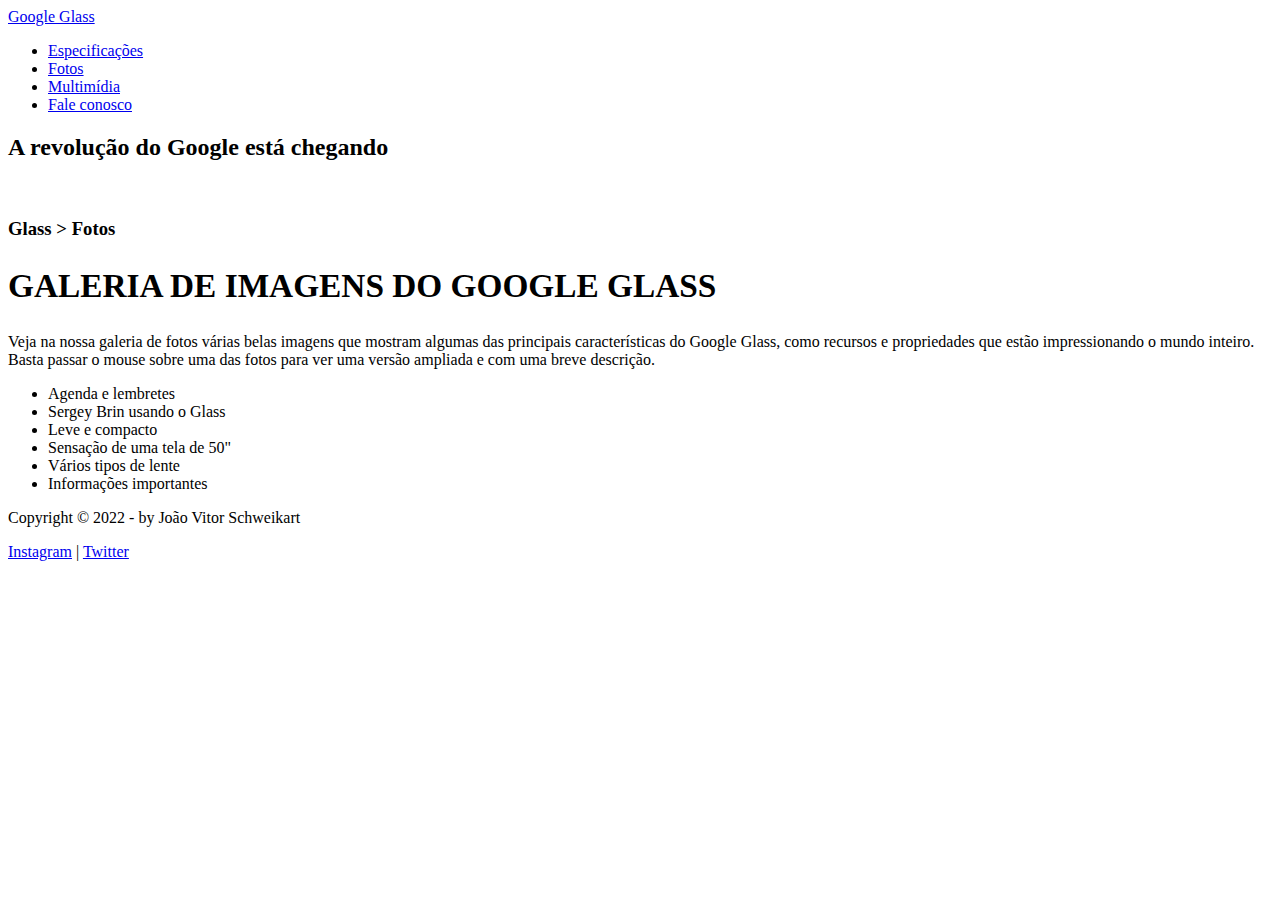
==== fotos.html @ 835a7451 "Initial commit" ====
<!DOCTYPE html>
<html lang="pt-br">
<head>
    <meta charset="UTF-8">
    <title>
        Curso de HTML-5
    </title>
    <link rel="stylesheet" type="text/css" href="_css/fotos.css"/>
    <link rel="stylesheet" type="text/css" href="_css/estilo.css"/>
</head>
<script src="_javascript/funcoes.js"></script>
<body>
<header id="cabecalho">
    <nav id="menu">
        <li id="glass" onmouseover="mudaFoto('_imagens/glass-oculos-preto-peq.png')" onmouseout="mudaFoto('_imagens/fotos.png')"><a href="index.html">Google Glass</a></li>
        <ul>
            <li onmouseover="mudaFoto('_imagens/especificacoes.png')" onmouseout="mudaFoto('_imagens/fotos.png')"><a href="specs.html">Especificações</a></li>
            <li onmouseover="mudaFoto('_imagens/fotos.png')" onmouseout="mudaFoto('_imagens/fotos.png')"><a href="fotos.html">Fotos</a></li>
            <li onmouseover="mudaFoto('_imagens/multimidia.png')" onmouseout="mudaFoto('_imagens/fotos.png')"><a href="multimidia.html">Multimídia</a></li>
            <li onmouseover="mudaFoto('_imagens/contato.png')" onmouseout="mudaFoto('_imagens/fotos.png')"><a href="fale-conosco.html">Fale conosco</a></li>
        </ul>
    </nav>
    <div id="subtitulo">
        <h2>A revolução do Google está chegando</h2>
        <img id="icone" src="_imagens/fotos.png" alt=""/>
    </div>
</header>
<div id="interface">

    <section id="corpo-full"><h3>Glass > Fotos</h3>
        <article id="not">
            <h2 style="font-size: 25pt">GALERIA DE IMAGENS DO GOOGLE GLASS</h2>

            <p>Veja na nossa galeria de fotos várias belas imagens que mostram algumas das principais características do Google Glass, como recursos e propriedades que estão impressionando o mundo inteiro. Basta passar o mouse sobre uma das fotos para ver uma versão ampliada e com uma breve descrição.</p>

            <ul id="albumfotos">
                <li id="foto01"><span>Agenda e lembretes</span></li>
                <li id="foto02"><span>Sergey Brin usando o Glass</span></li>
                <li id="foto03"><span>Leve e compacto</span></li>
                <li id="foto04"><span>Sensação de uma tela de 50"</span></li>
                <li id="foto05"><span>Vários tipos de lente</span></li>
                <li id="foto06"><span>Informações importantes</span></li>
            </ul>

        </article>
    </section>
    
<footer id="rodape">
    <p>Copyright &copy; 2022 - by João Vitor Schweikart</p>
    <p><a href="https://www.instagram.com/joaoschweikart/" target="_blank">Instagram</a> | <a href="https://twitter.com/joaoschweikart" target="_blank">Twitter</a></p>
</footer>
</div>
</body>
</html>
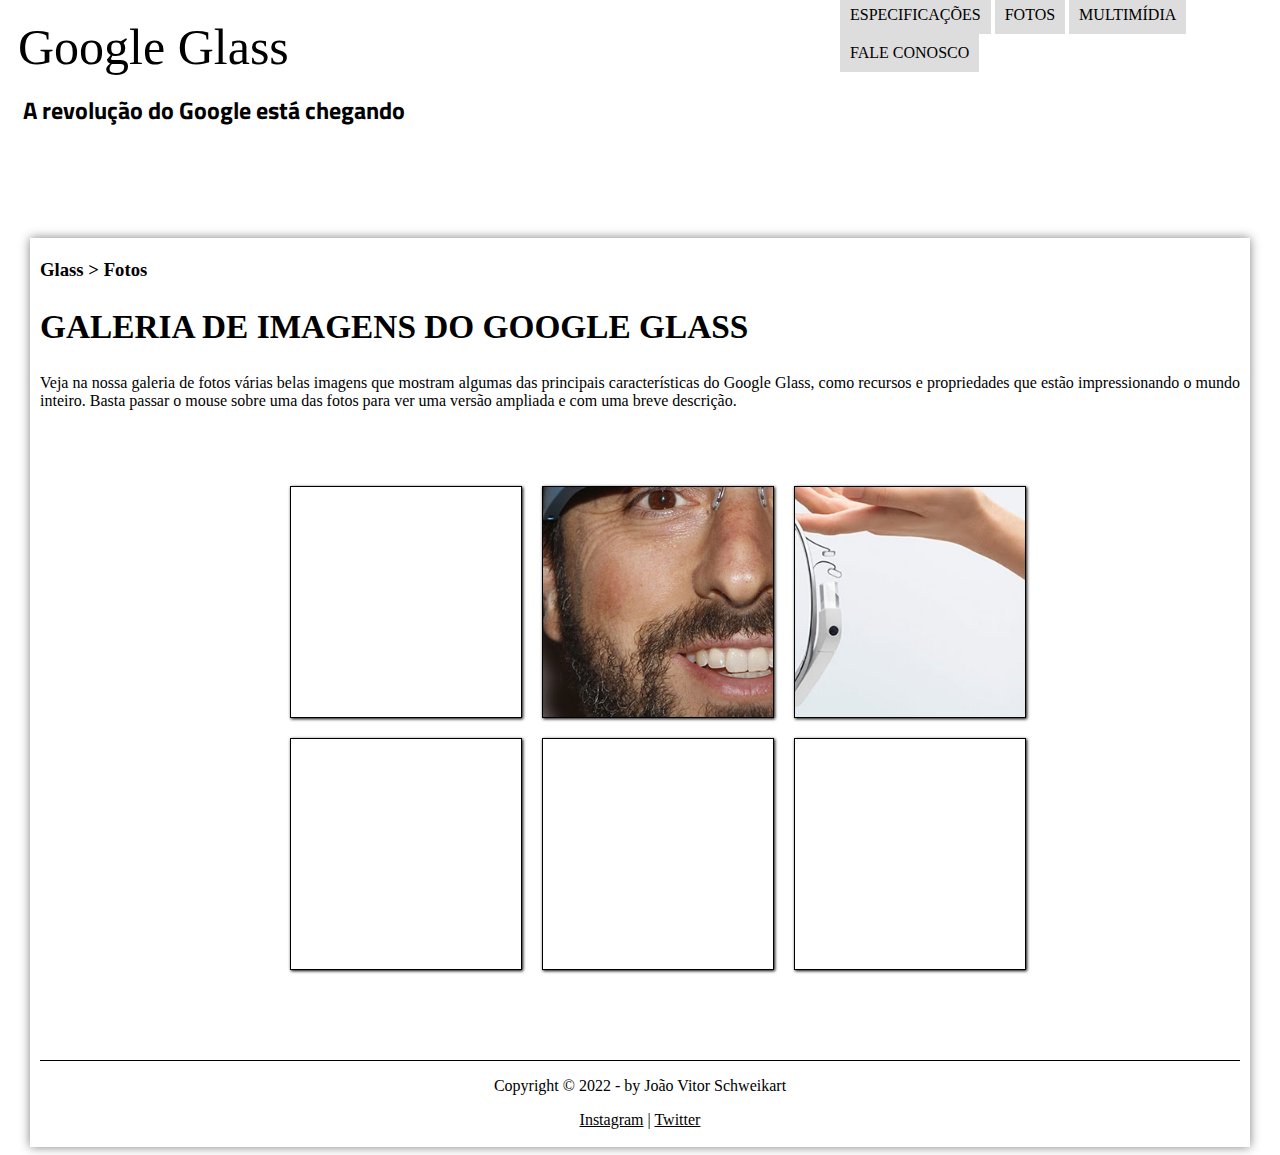
==== commit 5a8d8272: "main" ====
--- a/fotos.html
+++ b/fotos.html
@@ -26,7 +26,6 @@
     </div>
 </header>
 <div id="interface">
-
     <section id="corpo-full"><h3>Glass > Fotos</h3>
         <article id="not">
             <h2 style="font-size: 25pt">GALERIA DE IMAGENS DO GOOGLE GLASS</h2>
--- a/_css/fotos.css
+++ b/_css/fotos.css
@@ -0,0 +1,93 @@
+@charset "UTF-8";
+
+ul#albumfotos {
+    width: 1000px;
+    padding: 50px 80px 80px 240px;
+    margin: 0 auto;
+    overflow: hidden;
+    list-style: none;
+}
+
+ul#albumfotos li {
+    float: left;
+    width: 220px;
+    height: 220px;
+    margin: 10px;
+    border: 1px solid black;
+    padding: 5px;
+    box-shadow: 1px 1px 3px black;
+    -webkit-transition: all 0.2s ease-in;
+}
+
+ul#albumfotos li:hover {
+    -webkit-transform: scale(1.5);
+}
+
+ul#albumfotos li span {
+    opacity: 0;
+    color: white;
+    text-shadow: 1px 1px 1px 1px;
+    background-color: rgba(0,0,0,.4);
+    padding: 5px;
+    line-height: 410px;
+    transition: opacity 1s;
+    font-size: 12px;
+}
+
+ul#albumfotos li:hover span {
+    opacity: 1;
+}
+
+ul#albumfotos li#foto01 {
+    background: white url("../_imagens/galeria-01.jpg") no-repeat 50% 50%;
+    background-size: 400px 400px;
+}
+ul#albumfotos li#foto01:hover {
+    background-position: 0px 0px;
+    background-size: 230px 230px;
+}
+
+ul#albumfotos li#foto02 {
+    background: white url("../_imagens/galeria-02.jpg") no-repeat 50% 50%;
+    background-size: 400px 400px;
+}
+ul#albumfotos li#foto02:hover {
+    background-position: 0px 0px;
+    background-size: 230px 230px;
+}
+
+ul#albumfotos li#foto03 {
+    background: white url("../_imagens/galeria-03.jpg") no-repeat 50% 50%;
+    background-size: 400px 400px;
+}
+ul#albumfotos li#foto03:hover {
+    background-position: 0px 0px;
+    background-size: 230px 230px;
+}
+
+ul#albumfotos li#foto04 {
+    background: white url("../_imagens/galeria-04.jpg") no-repeat 50% 50%;
+    background-size: 400px 400px;
+}
+ul#albumfotos li#foto04:hover {
+    background-position: 0px 0px;
+    background-size: 230px 230px;
+}
+
+ul#albumfotos li#foto05 {
+    background: white url("../_imagens/galeria-05.jpg") no-repeat 50% 50%;
+    background-size: 400px 400px;
+}
+ul#albumfotos li#foto05:hover {
+    background-position: 0px 0px;
+    background-size: 230px 230px;
+}
+
+ul#albumfotos li#foto06 {
+    background: white url("../_imagens/galeria-06.jpg") no-repeat 50% 50%;
+    background-size: 400px 400px;
+}
+ul#albumfotos li#foto06:hover {
+    background-position: 0px 0px;
+    background-size: 230px 230px;
+}
--- a/_css/estilo.css
+++ b/_css/estilo.css
@@ -0,0 +1,223 @@
+@charset "UTF-8";
+
+@import url('https://fonts.googleapis.com/css2?family=Titillium+Web&display=swap');
+
+@font-face {
+    font-family: 'FonteLogo';
+    src: url("../_fonts/bubblegum-sans-regular.otf");
+}
+
+h1 {
+    font-size: 30pt;
+    }
+p {
+    text-align: justify;
+    text-indent: 0px;
+    }
+
+header#cabecalho img#icone {
+    position: absolute;
+    top: 80px;
+    left: 1000px;
+}
+
+header#cabecalho {
+    height: 230px;
+    background: url("../_imagens/glass-logo-peq.jpg") no-repeat 10px 150px;
+}
+
+body {
+    background-color: rgba(255,255,255,1);
+    color: rgba(0,0,0,1);
+    }
+
+a {
+    color: black;
+}
+
+div#subtitulo {
+    padding: 0px 2px 20px 15px;
+    font-family: 'Titillium Web', sans-serif;
+    margin-top: -14px;
+}
+
+div#interface {
+    width: 1200px;
+    background-color: white;
+    margin: 0 auto 0 auto;
+    box-shadow: 0 0 10px gray;
+    padding: 2px 10px 2px 10px;
+    font-family: Bahnschrift;
+}
+
+/* Formatação de imagem com legendas */
+
+figure.foto-legenda {
+    position: relative;
+    border: 3px solid white;
+    box-shadow: 1px 1px 5px;
+}
+
+figure.foto-legenda img {
+    width: 100%;
+    height: 100%;
+}
+
+figure.foto-legenda figcaption {
+    opacity: 0;
+    position: absolute;
+    top: 0;
+    background-color: rgba(0,0,0,0.3);
+    color: white;
+    width: 100%;
+    height: 100%;
+    padding: 10px;
+    box-sizing: border-box;
+    transition: opacity 1s;
+}
+
+figure.foto-legenda:hover figcaption {
+    opacity: 1;
+}
+
+/* Formatação do menu */
+
+nav#menu ul {
+    list-style: none;
+    text-transform: uppercase;
+    position: absolute;
+    top: -20px;
+    left: 800px;
+}
+
+nav#menu li {
+    display: inline-block;
+    background-color: #dddddd;
+    padding: 10px;
+    margin: 0px;
+    transition: background-color 1s;
+}
+
+nav#menu li:hover {
+    background-color: #606060;
+}
+
+nav#menu a {
+    color: black;
+    text-decoration: none;
+}
+
+nav#menu a:hover {
+    color: white;
+}
+
+nav#menu li#glass {
+    background-color: white;
+    font-size: 50px;
+    font-family: Bahnschrift, serif;
+    position: relative;
+}
+
+nav#menu li#glass a:hover {
+    color: black;
+}
+
+section#corpo {
+    display: block;
+    width: 660px;
+    float: left;
+    border-right: 1px solid black;
+    padding-right: 15px;
+}
+
+article#artigo h2 {
+    font-size: 18px;
+    color: black;
+    background-color: lightgray;
+    padding: 5px;
+}
+
+aside#lateral h1 {
+    font-size: 30px;
+    color: black;
+    padding: 2px;
+    text-align: center;
+}
+
+aside#lateral h2 {
+    font-size: 18px;
+    color: white;
+    background-color: darkgray;
+    padding: 5px;
+}
+
+table#tabela {
+    border: 1px solid black;
+    margin-left: auto;
+    margin-right: auto;
+}
+
+table#tabela td {
+    border: 1px solid black;
+    padding: 5px;
+    background-color: white;
+    color: black;
+}
+
+table#tabela td.ce {
+    background-color: black;
+    color: white;
+    font-weight: bold;
+}
+
+table#tabela caption {
+    color: black;
+    font-size: 18px;
+    font-weight: bold;
+    text-align: left;
+    padding: 4px;
+}
+
+table#tabela caption span {
+    display: block;
+    float: right;
+    font-size: 11px;
+    margin-top: 10px;
+}
+
+aside#lateral {
+    display: block;
+    width: 500px;
+    float: right;
+    padding: 7px;
+    background-color: lightgray;
+    box-shadow: 2px 6px 10px rgba(0,0,0,1);
+}
+
+footer#rodape {
+    clear: both;
+    border-top: 1px solid black;
+}
+
+footer#rodape p {
+    text-align: center;
+}
+
+/* Formatação dos vídeos */
+
+video#video1 {
+    display: block;
+    position: relative;
+    margin: auto;
+    height: 300px;
+    width: 530px;
+    padding-bottom: 10px;
+}
+
+video#video2 {
+    display: block;
+    position: relative;
+    margin: auto;
+    height: 300px;
+    width: 500px;
+}